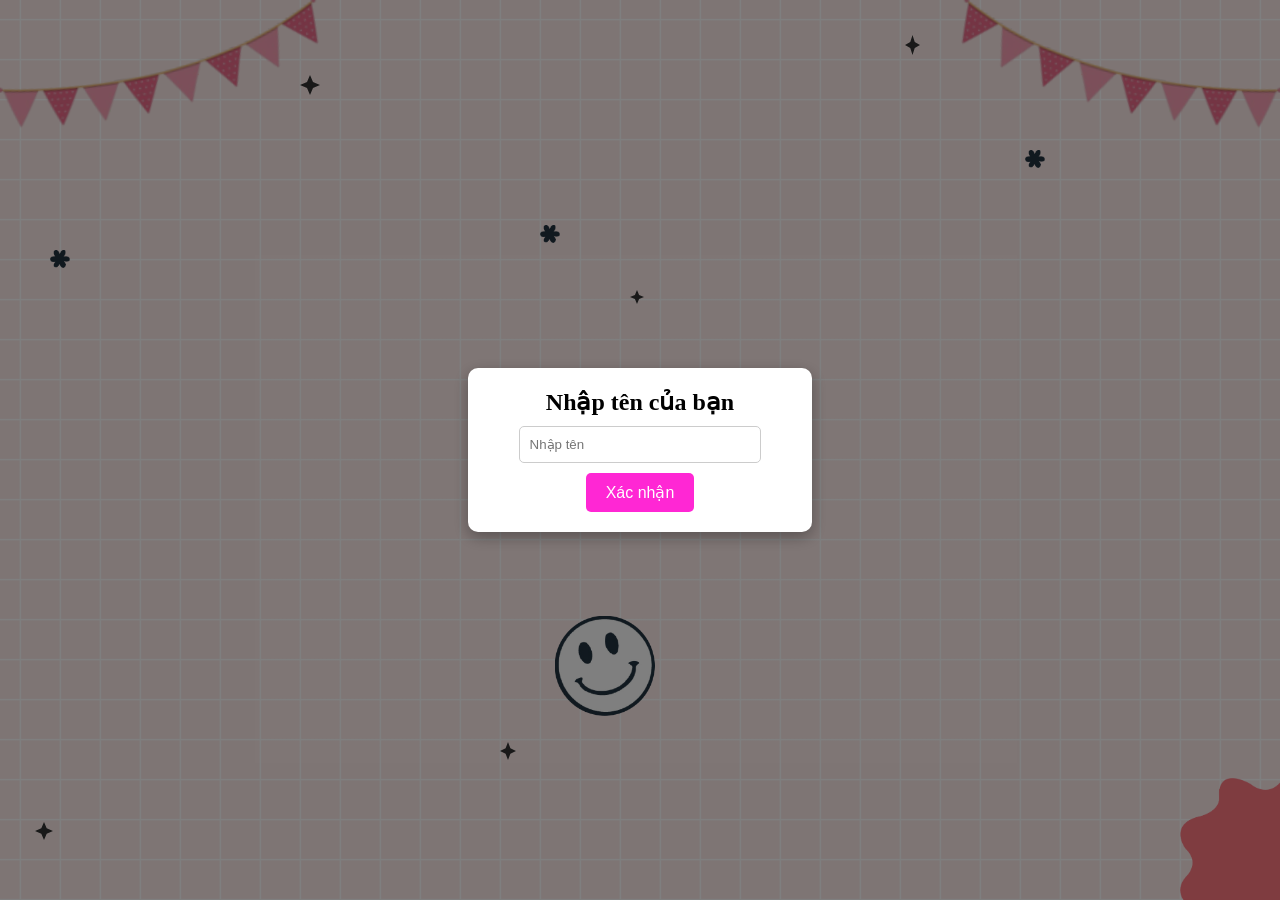
==== happy birthday 2024/index.html @ fb2fcf17 "first commit" ====
﻿<!DOCTYPE html>
<html lang="en">
<head>
    <meta charset="UTF-8">
    <meta name="viewport" content="width=device-width, initial-scale=1.0">
    <title>Happy birthday</title>
    <link rel="stylesheet" href="style.css">
    <link rel="stylesheet" href="letter.css">
    <link rel="stylesheet" href="https://cdnjs.cloudflare.com/ajax/libs/font-awesome/6.5.1/css/all.min.css" integrity="sha512-DTOQO9RWCH3ppGqcWaEA1BIZOC6xxalwEsw9c2QQeAIftl+Vegovlnee1c9QX4TctnWMn13TZye+giMm8e2LwA==" crossorigin="anonymous" referrerpolicy="no-referrer" />
    <script src="https://code.jquery.com/jquery-3.7.1.min.js" integrity="sha256-/JqT3SQfawRcv/BIHPThkBvs0OEvtFFmqPF/lYI/Cxo=" crossorigin="anonymous"></script>
</head>
<body>
    <div id="wrapper">
        <div id="nameModal" class="modal">
            <div class="modal-content">
                <h2>Nhập tên của bạn</h2>
                <input type="text" id="nameInput" placeholder="Nhập tên">
                <button id="submitName">Xác nhận</button>
            </div>
        </div>
        <div class="flag__birthday">
            <img src="./images/1.png" alt="" width="350" class="flag__left">
            <img src="./images/1.png" alt="" width="350" class="flag__right">
        </div>
        <div class="content" style="display:none;">
            <div class="left">
                <div class="title">
                    <h1 class="happy">
                        <span style="--t: 4s;">H</span>
                        <span style="--t: 4.2s;">a</span>
                        <span style="--t: 4.4s;">p</span>
                        <span style="--t: 4.6s;">p</span>
                        <span style="--t: 4.8s;">
                            y
                            <div class="hat">
                                <img src="./images/hat.png" alt="" width="130">
                            </div>
                        </span>
                    </h1>
                    <h1 class="birthday">
                        <span style="--t: 5s;">B</span>
                        <span style="--t: 5.2s;">i</span>
                        <span style="--t: 5.4s;">r</span>
                        <span style="--t: 5.6s;">t</span>
                        <span style="--t: 5.8s;">h</span>
                        <span style="--t: 6s;">d</span>
                        <span style="--t: 6.2s;">a</span>
                        <span style="--t: 6.4s;">y</span>
                    </h1>
                    
                </div>
                <div class="date__of__birth">
                    <span></span>
                </div>

                <div class="waiting__text">
                    <i class="fa-solid fa-hourglass-half"></i>
                    <span>Chờ xíu nhé...</span>
                </div>


                <div class="btn mail">
                    <button id="btn__letter">
                        Có điều bất ngờ đang chờ đón bạn
                        <i class="fa-regular fa-envelope"></i>
                    </button>
                </div>

                
                <!-- <div class="boxMail">
            <i class="fa-solid fa-xmark"></i>
            <div class="boxMail-container">
                <div class="card1">
                    <div class="userImg">
                        <img style="position:relative; " src="cr.jpg" alt="">
                    </div>
                    <h3>Happy birthday</h3>
                    <div class="imageCute">
                        <img src="cute1.png" alt="">
                    </div>
                </div>
                <div class="card2">
                    <div class="card2-content">
                        <h3>Gủi tới Nhóc Ác</h3>
                        <h2>Hôm Nay Ngày Đặt Biệt Chúc Cô Bé Gặp Nhiều Mai Mắn . Thành Công Trong Con Đường Phía Trước Của Mình Mong Rằng Em Đủ Kiên Trì, Tự Tin Theo Đuổi Ước Mơ Của Mình . Đừng Quên Yêu Thương Bản Thân Và Những Người Xung Quanh Đặt Biệt Là ... 😜 Bớt Lì Lại Nói Không Bao Giờ Nghe 🥱</h2>
                        <h2>Happy Birthay Nhóc Ác 🥳🤗</h2>
                        <h2>Kí tên</h2>
                        <h2>Báo</h2> 
                        <div class="imageCute2">
                            <img src="cute2.png" alt="">
                         </div>
                    </div>
                </div>
            </div>
        </div> -->




            </div>
            <div class="right">
                <div class="box__account">
                    <div class="image">
                        <!-- Ảnh đại diện hiển thị ban đầu khi hiệu ứng đang bay ra -->
                        <img class="avatar-poster" src="./images/sinhnhat2.jpg" alt="">

                        <!-- Video phát từ 0s khi toàn bộ giao diện đã xuất hiện xong -->
                        <video id="birthdayVideo" src="./images/capcut1.mp4" muted playsinline preload="auto"></video>

                        <!-- Slideshow ảnh: bắt đầu chiếu sau khi video kết thúc -->
                        <img class="slide" src="./images/sinhnhat2.jpg" alt="">
                        <img class="slide" src="./images/sinhnhat.jpg" alt="">
                        <!-- <img class="slide" src="./images/sinhnhat3.jpg" alt=""> -->
                        <img class="slide" src="./images/sinhnhat4.jpg" alt="">
                        <!-- <img class="slide" src="./images/sinhnhat5.jpg" alt=""> -->
                        <img class="slide" src="./images/sinhnhat6.jpg" alt="">
                        <img class="slide" src="./images/sinhnhat7.jpg" alt="">
                        <!-- <img class="slide" src="./images/sinhnhat8.jpg" alt=""> -->
                        <img class="slide" src="./images/sinhnhat9.jpg" alt="">
                        <!-- <img class="slide" src="./images/sinhnhat10.jpg" alt=""> -->
                    </div>
                    <div class="name">
                        <i class="fa-solid fa-heart"></i>
                        <span>BaoNgoc</span>
                        <i class="fa-solid fa-heart"></i>
                    </div>
                    <div class="balloon_one">
                        <img width="100px" src="./images/balloon1.png" alt="">
                    </div>
                    <div class="balloon_two">
                        <img width="100px" src="./images/balloon2.png" alt="">
                    </div>
                </div>
                <div class="cricle">
                    <div class="text__cricle">
                        <span style="--i: 1;">h</span>
                        <span style="--i: 2;">a</span>
                        <span style="--i: 3;">p</span>
                        <span style="--i: 4;">p</span>
                        <span style="--i: 5;">y</span>
                        <span style="--i: 6;">-</span>
                        <span style="--i: 7;">b</span>
                        <span style="--i: 8;">i</span>
                        <span style="--i: 9;">r</span>
                        <span style="--i: 10;">t</span>
                        <span style="--i: 11;">h</span>
                        <span style="--i: 12;">d</span>
                        <span style="--i: 13;">a</span>
                        <span style="--i: 14;">y</span>
                        <span style="--i: 15;">-</span>
                    </div>
                    <i class="fa-solid fa-heart"></i>
                </div>
                <span class="day">
                    
                </span>
                <span class="month"></span>
            </div>
        </div>
        <div class="decorate_star star1" style="--t: 15s;"></div>
        <div class="decorate_star star2" style="--t: 15.2s;"></div>
        <div class="decorate_star star3" style="--t: 15.4s;"></div>
        <div class="decorate_star star4" style="--t: 15.6s;"></div>
        <div class="decorate_star star5" style="--t: 15.8s;"></div>
        <div class="decorate_flower--one" style="--t: 15s;">
            <img width="20" src="./images/decorate_flower.png" alt="">
        </div>
        <div class="decorate_flower--two" style="--t: 15.3s;">
            <img width="20" src="./images/decorate_flower.png" alt="">
        </div>
        <div class="decorate_flower--three" style="--t: 15.6s;">
            <img width="20" src="./images/decorate_flower.png" alt="">
        </div>
        <div class="decorate_bottom">
            <img src="./images/decorate.png" alt="" width="100">
        </div>
        <div class="smiley__icon">
            <img src="./images/smiley_icon.png" alt="" width="100">
        </div>

        

        <div class="box__letter" hidden aria-hidden="true">
            <section class="letter__border" role="dialog" aria-modal="true" aria-labelledby="letter-title" tabindex="-1">
                <button class="letter__close" type="button" aria-label="Đóng thư">&#215;</button>
                <article class="letter">
                    <header class="letter__meta">
                        <p class="letter__eyebrow">DÀNH RIÊNG CHO BẠN</p>
                        <span class="letter__date">06 / 11</span>
                    </header>
                    <div class="letter__celebration" aria-hidden="true">
                        <svg class="letter__ornaments" viewBox="0 0 400 170" fill="none" stroke="currentColor" stroke-width="1" stroke-linecap="round">
                            <path d="M38 56v16m-8-8h16m-14-6 12 12m0-12-12 12M349 30v12m-6-6h12M354 112v16m-8-8h16m-14-6 12 12m0-12-12 12M63 135v10m-5-5h10M85 27l3 7 7 3-7 3-3 7-3-7-7-3 7-3ZM310 76l3 7 7 3-7 3-3 7-3-7-7-3 7-3Z"/>
                            <path d="m116 19 3 9m155-5-4 8M26 106l8-3m293 46 7-4"/>
                            <circle cx="52" cy="29" r="1.6" fill="currentColor" stroke="none"/>
                            <circle cx="105" cy="119" r="1.6" fill="currentColor" stroke="none"/>
                            <circle cx="324" cy="15" r="1.6" fill="currentColor" stroke="none"/>
                            <circle cx="373" cy="83" r="1.6" fill="currentColor" stroke="none"/>
                        </svg>
                        <p class="letter__occasion"><span>Happy</span><strong>Birthday</strong></p>
                        <p class="letter__occasion-note">A LITTLE NOTE, JUST FOR YOU</p>
                    </div>
                    <div class="letter__divider" aria-hidden="true"><span></span></div>
                    <div class="letter__heading">
                        <h2 class="title__letter" id="letter-title"></h2>
                    </div>
                    <div class="text__letter"><p></p></div>
                    <footer class="letter__footer">
                        <div class="letter__cake" aria-hidden="true">
                            <svg viewBox="0 0 64 64" fill="none" stroke="currentColor" stroke-width="1.35" stroke-linecap="round" stroke-linejoin="round">
                                <path d="M16 36h32v16H16zM12 52h40M16 39c3 0 3 5 6 5s3-5 6-5 3 5 6 5 3-5 6-5 3 5 8 3M23 36V25h18v11M32 25v-6"/>
                                <path d="M32 9c-5 5-5 8 0 8s5-3 0-8Z"/>
                                <path d="M12 23h4m-2-2v4m34-6h4m-2-2v4"/>
                            </svg>
                        </div>
                        <p>MAKE A WISH</p>
                    </footer>
                </article>
            </section>
        </div>
    </div>
<script>
    let datetxt = "06 - 11 - 2009";
    let datatxtletter = "";
    let titleLetter = " ";
    let charArrDate = datetxt.split('');
    let currentIndex = 0;
    let date__of__birth = document.querySelector(".date__of__birth span");
    let text__letter = document.querySelector(".text__letter p");
    let userName = "";

    setTimeout(function(){
        timeDatetxt = setInterval(function(){
            if(currentIndex < charArrDate.length){
                date__of__birth.textContent += charArrDate[currentIndex];
                currentIndex++;
            }
            else{
                let i = document.createElement("i");
                i.className = "fa-solid fa-star"
                document.querySelector(".date__of__birth").prepend(i)
                document.querySelector(".date__of__birth").appendChild(i.cloneNode(true))
                clearInterval(timeDatetxt)
            }
        },100)
    },)

    const letterOverlay = document.querySelector('.box__letter');
    const letterCloseButton = document.querySelector('.letter__close');
    let letterReturnFocus;
    let letterWritingTimer = null;

    function stopWritingLetter() {
        clearTimeout(letterWritingTimer);
        letterWritingTimer = null;
    }

    function prepareLetterWords(element, text) {
        const fragment = document.createDocumentFragment();
        const words = [];
        // Preserve the original spaces, punctuation, names, and emoji exactly.
        text.split(/(\s+)/u).forEach(function(part) {
            if (!part) return;
            if (/^\s+$/u.test(part)) {
                fragment.appendChild(document.createTextNode(part));
            } else {
                const word = document.createElement('span');
                word.className = 'letter__word';
                word.textContent = part;
                fragment.appendChild(word);
                words.push(word);
            }
        });
        element.replaceChildren(fragment);
        return words;
    }

    function startWritingLetter() {
        stopWritingLetter();
        const greetingWords = prepareLetterWords(document.querySelector('.title__letter'), titleLetter);
        const words = greetingWords.concat(prepareLetterWords(text__letter, datatxtletter));
        let index = 0;

        function writeNextWord() {
            if (letterOverlay.hidden || index >= words.length) {
                letterWritingTimer = null;
                return;
            }
            const word = words[index++];
            word.classList.add('is-written');
            const pause = index === greetingWords.length ? 400
                : /[.!?…]$/u.test(word.textContent) ? 360
                : /[,;:]$/u.test(word.textContent) ? 230 : 140;
            if (index < words.length) {
                letterWritingTimer = setTimeout(writeNextWord, pause);
            } else {
                letterWritingTimer = null;
            }
        }

        // All words reserve their space so the paper stays still while writing.
        letterWritingTimer = setTimeout(writeNextWord, 500);
    }

    function closeLetter() {
        if (letterOverlay.hidden) return;
        stopWritingLetter();
        letterOverlay.hidden = true;
        letterOverlay.classList.remove('is-open');
        letterOverlay.setAttribute('aria-hidden', 'true');
        document.body.classList.remove('letter-open');
        if (letterReturnFocus) letterReturnFocus.focus({ preventScroll: true });
    }

    document.getElementById('btn__letter').addEventListener('click', function() {
        updateLetterContent();
        startWritingLetter();
        letterReturnFocus = document.activeElement;
        letterOverlay.hidden = false;
        letterOverlay.setAttribute('aria-hidden', 'false');
        letterOverlay.classList.add('is-open');
        document.body.classList.add('letter-open');
        document.querySelector('.letter__border').scrollTop = 0;
        letterCloseButton.focus({ preventScroll: true });
    });

    letterCloseButton.addEventListener('click', closeLetter);
    letterOverlay.addEventListener('click', function(event) {
        if (event.target === letterOverlay) closeLetter();
    });
    letterOverlay.addEventListener('keydown', function(event) {
        if (event.key === 'Escape') closeLetter();
        // The close button is the only interactive element inside the letter.
        if (event.key === 'Tab') {
            event.preventDefault();
            letterCloseButton.focus();
        }
    });

    function updateLetterContent() {
        titleLetter = `Dear ${userName} `;
        datatxtletter = `Hôm nay là sinh nhật của  ${userName}. Mình chúc ${userName} sinh nhật vui vẻ, tuổi mới luôn xinh đẹp, cười nhiều và bớt áp lực chuyện học. Mong ${userName} thi đỗ nguyện vọng mình muốn, nhưng nhớ nghỉ ngơi, đừng ép bản thân quá nhé. I wish you all the best, my best friend 🤍`;
        document.querySelector('.title__letter').textContent = titleLetter;
        text__letter.textContent = datatxtletter;
        document.querySelector('.letter__date').textContent = datetxt.split(' - ').slice(0, 2).join(' / ');
    }

    $('#submitName').on('click', function() {
        userName = $('#nameInput').val();
        if (userName) {
            $('#nameModal').hide();
            $('.content').show();
            updateLetterContent();
        } else {
            alert('Vui lòng nhập tên của bạn.');
        }
    });

    //mobile

    function mobile(){
        const app = {
            timeout: function(txt, dom){
                let currentIndex = 0;
                let charArr = txt.split('')
                intervalMobile = setInterval(function(){
                    if(currentIndex < charArr.length){
                        dom.textContent += charArr[currentIndex];
                        currentIndex++;
                    }
                    else{
                        clearInterval(intervalMobile)
                    }
                },200)
            }
        }
        return app
    }
    const fcMobile = mobile()
    if(window.innerWidth < 768){
        setTimeout(()=>{
            fcMobile.timeout("06", document.querySelector(".day"))
        },5000)
        setTimeout(()=>{
            fcMobile.timeout("11", document.querySelector(".month"))
        },6000)
    }
    
</script>

<audio id="myAudio" loop autoplay preload="auto">  
<source src="./music1.mp3" type="audio/mpeg">  
</audio> 
<script src="../music-player.js?v=listen-3"></script>


<script>
    document.addEventListener('mousemove', function(e){
        let body = document.querySelector('body');
        let heart = document.createElement('span');
        let x = e.offsetX;
        let y = e.offsetY;
        heart.style.left = x+'px';
        heart.style.top = y+'px';

        let size = Math.random() * 10;
        heart.style.width = 4 * size+'px';
        heart.style.height = 4 * size+'px';


        let transformValue = Math.random() * 360;
        heart.style.transform = 'rotate('+ transformValue +'deg)';

        body.appendChild(heart);

        setTimeout(function(){
            heart.remove();
        },1000)
    })


</script>
<script>
    // Hết video: hiện nút mở thư ngay, đồng thời tiếp tục slideshow ảnh.
    (function() {
        const videoEl = document.getElementById('birthdayVideo');
        if (videoEl) {
            videoEl.pause();
            videoEl.currentTime = 0;
        }

        const allSlides = Array.from(document.querySelectorAll('.image .slide'));
        allSlides.forEach((img) => {
            img.onerror = function() {
                this.remove();
            };
            img.classList.remove('active');
        });

        let presentationStarted = false;
        let letterButtonShown = false;

        function showLetterButton() {
            if (letterButtonShown) return;
            letterButtonShown = true;

            const waitingText = document.querySelector('.waiting__text');
            const letterBtn = document.querySelector('.left .btn');

            // Ẩn dòng "Chờ xíu nhé"
            if (waitingText) {
                waitingText.classList.remove('show');
                waitingText.classList.add('hide');
            }

            // Hiện nút "Có điều bất ngờ đang chờ đón bạn"
            if (letterBtn) {
                letterBtn.classList.add('active');
            }
        }

        function startPhotoSlideshow() {
            const validSlides = Array.from(document.querySelectorAll('.image .slide'));
            if (validSlides.length === 0) return;

            // Bật ảnh đầu tiên của slide
            let activeSlide = validSlides[0];
            validSlides.forEach((img, idx) => {
                if (idx === 0) img.classList.add('active');
                else img.classList.remove('active');
            });

            if (validSlides.length === 1) return;

            const slideInterval = setInterval(function() {
                const slides = Array.from(document.querySelectorAll('.image .slide'));
                if (slides.length === 0) {
                    clearInterval(slideInterval);
                    return;
                }

                const nextIndex = (slides.indexOf(activeSlide) + 1) % slides.length;
                activeSlide.classList.remove('active');
                activeSlide = slides[nextIndex];
                activeSlide.classList.add('active');
                if (slides.length === 1) clearInterval(slideInterval);
            }, 3000);
        }

        function startPresentation() {
            if (presentationStarted) return;
            presentationStarted = true;

            const waitingText = document.querySelector('.waiting__text');

            // 1. Hiển thị dòng chữ "Chờ xíu nhé..."
            if (waitingText) {
                waitingText.classList.remove('hide');
                waitingText.classList.add('show');
            }

            // 2. BƯỚC 1: PHÁT HẾT VIDEO TỪ 0:00 TRƯỚC
            if (videoEl) {
                videoEl.currentTime = 0;
                videoEl.classList.add('playing');
                let videoEndedHandled = false;
                function onVideoEnd() {
                    if (videoEndedHandled) return;
                    videoEndedHandled = true;
                    videoEl.removeEventListener('ended', onVideoEnd);
                    videoEl.removeEventListener('error', onVideoEnd);

                    // Ẩn video mượt mà và tạm dừng
                    videoEl.classList.remove('playing');
                    videoEl.pause();

                    // Người xem có thể mở thư ngay hoặc tiếp tục xem ảnh.
                    showLetterButton();
                    startPhotoSlideshow();
                }

                videoEl.addEventListener('ended', onVideoEnd);
                videoEl.addEventListener('error', onVideoEnd);
                if (videoEl.error) {
                    onVideoEnd();
                    return;
                }
                const playPromise = videoEl.play();
                if (playPromise !== undefined) playPromise.catch(onVideoEnd);

                return;
            }

            // Nếu không có video thì chạy thẳng vào slideshow ảnh
            showLetterButton();
            startPhotoSlideshow();
        }

        // Lắng nghe khi toàn bộ hiệu ứng giao diện đã xuất hiện xong
        // 1. Trên desktop: dòng ngày sinh hoàn thành animation
        const dateOfBirthEl = document.querySelector('.date__of__birth');
        if (dateOfBirthEl) {
            dateOfBirthEl.addEventListener('animationend', function() {
                startPresentation();
            });
        }

        // 2. Trên mobile: tên BaoNgoc hoàn thành animation scaleHeartLetter (khoảng 7s)
        const nameEl = document.querySelector('.right .box__account .name');
        if (nameEl) {
            nameEl.addEventListener('animationend', function() {
                if (window.innerWidth < 768) {
                    startPresentation();
                }
            });
        }

        // 3. Fallback hẹn giờ theo độ trễ xuất hiện của màn hình (mobile: ~7.5s, desktop: ~14.5s)
        function triggerFallbackTimer() {
            const delay = (window.innerWidth < 768) ? 7500 : 14500;
            setTimeout(startPresentation, delay);
        }

        const submitBtn = document.getElementById('submitName');
        if (submitBtn) {
            submitBtn.addEventListener('click', function() {
                setTimeout(triggerFallbackTimer, 100);
            });
        }

        const content = document.querySelector('.content');
        if (content && window.getComputedStyle(content).display !== 'none') {
            triggerFallbackTimer();
        }
    })();
</script>
</body>
</html>
---- happy birthday 2024/style.css ----
﻿@import url('https://fonts.googleapis.com/css2?family=Coiny&family=Titan+One&display=swap');
@import url('https://fonts.googleapis.com/css2?family=Nerko+One&family=Sriracha&display=swap');
@import url('https://fonts.googleapis.com/css2?family=Dancing+Script:wght@700&display=swap');
*{
    padding: 0;
    margin: 0;
    box-sizing: border-box;
}
:root{
    --color-pink: #feecea;
    --color-white: #fff;
    --color-black: #333;
    --color-text-pink: #ff7882;
    --color-heart: #F61F1F;
    --color-bg-letter: #fff8e4;
    --color-border: #DACCBF;
}
html{
    height: 100%;
}
body {
    position: relative;
    font-size: 16px;
    margin: 0;
    padding: 0;
    height: 100%;
    background-image:linear-gradient(var(--color-pink), var(--color-pink));
}
#wrapper{
    position: relative;
    background-color: transparent;
    background-image: linear-gradient(0deg, transparent 24%, rgba(255, 255, 255, 1) 25%, rgba(255, 255, 255, 1) 26%, transparent 27%, transparent 74%, rgba(255, 255, 255, 1) 75%, rgba(255, 255, 255, 1) 76%, transparent 77%, transparent), linear-gradient(90deg, transparent 24%, rgba(255, 255, 255, 1) 25%, rgba(255, 255, 255,1) 26%, transparent 27%, transparent 74%, rgba(255, 255, 255, 1) 75%, rgba(255, 255, 255, 1) 76%, transparent 77%, transparent);
    height:100%;
    background-size:80px 80px;
    overflow: hidden;
    z-index: 1;
}
.flag__birthday{
    display: flex;
    justify-content: space-between;
    transform: translateY(-200px);
    animation: translateYFlag 1.5s 2s forwards;
}
@keyframes translateYFlag{
    to{
        transform: translateY(-10px);
    }
}
.flag__birthday .flag__left{
    transform: rotate(-10deg) translate(-20px,30px);
}
.flag__birthday .flag__right{
    transform: rotate(10deg) translate(20px,30px) scaleX(-1);
}
.content{
    width: 100%;
    position: relative;
    display: flex;
    padding-top: 3rem;
}
.content .left, .content .right{
    position: relative;
    display: flex;
    flex-direction: column;
    justify-content: center;
    align-items: center;
}
.content .left{
    width: 40%;
}
.content .right{
    width: 60%;
}
.left .btn {
    transform: scale(0);
    opacity: 0;
    pointer-events: none;
    transition: all 0.5s ease-in-out;
}
.left .btn.active {
    opacity: 1;
    pointer-events: auto;
    animation: scaleCricle 1.5s forwards ease-in-out;
}
.waiting__text{
    display: none;
    justify-content: center;
    align-items: center;
    background-color: var(--color-text-pink);
    border: 3px solid var(--color-black);
    border-radius: 50px;
    margin-top: 25px;
    padding: 8px 25px;
    font-family: "Sriracha", cursive;
    font-size: 1.1rem;
    font-weight: bold;
    color: var(--color-black);
    opacity: 0;
    transform: scale(0);
    transition: opacity 0.5s ease, transform 0.5s ease;
    box-shadow: rgba(0, 0, 0, 0.15) 0px 3px 6px;
    pointer-events: none;
}
.waiting__text.show{
    display: flex;
    opacity: 1;
    transform: scale(1);
    animation: pulseWaiting 1.5s infinite ease-in-out;
}
.waiting__text.hide{
    opacity: 0;
    transform: scale(0);
    display: none;
}
.waiting__text i{
    margin-right: 8px;
    color: var(--color-black);
}
@keyframes pulseWaiting{
    0%, 100%{
        transform: scale(1);
    }
    50%{
        transform: scale(1.05);
    }
}
#btn__letter{
    position: relative;
    margin-top: 30px;
    background-color: var(--color-text-pink);
    outline: none;
    padding: 5px 15px;
    font-size: 1rem;
    border-radius: 50px;
    border: 3px solid var(--color-black);
    font-family: "Sriracha", cursive;
    display: flex;
    align-items: center;
    justify-content: center;
    cursor: pointer;
    z-index: 2;
    transform: scale(1);
    transition: all .5s ease-in-out;
}
#btn__letter:active{
    transform: scale(0.7);
}
#btn__letter i{
    margin-left: 5px;
}
#btn__letter:hover{
    border-color: var(--color-heart);
    background-color: var(--color-heart);
    color: #fff;
    box-shadow: rgba(0, 0, 0, 0.24) 0px 3px 8px;
}

#btn__letter:hover i{
    animation: rotateHeart 1s infinite linear;
}
@keyframes rotateHeart{
    0%,50%, 100%{
        transform: rotate(0deg);
    }
    25%{
        transform: rotate(12deg);
    }
    75%{
        transform: rotate(-12deg);
    }
}
.title{
    position: relative;
    width: 100%;
    display: flex;
    justify-content: center;
    font-family: "Titan One", sans-serif;
    font-size: 3rem;
    flex-direction: column;
    perspective: 1000px;
}
.title .happy, .title .birthday{
    position: relative;
    text-shadow: 4px 4px var(--color-black), 
                -4px 4px var(--color-black), 
                4px -4px var(--color-black), 
                -4px -4px var(--color-black), 
                4px 8px 0 var(--color-black);
    font-weight: bold;
    display: flex;
    justify-content: center;
}
.title .happy{
    color: var(--color-white);
}
.title .happy span, .title .birthday span{
    transform: translateY(50px);
    opacity: 0;
    visibility: hidden;
    animation: txtTranslateY .5s var(--t) forwards;
}
@keyframes txtTranslateY{
    100%{
        transform: translateY(0);
        opacity: 1;
        visibility: visible;
    }
}
.title .birthday{
    color: var(--color-text-pink);
}

.title .hat{
    position: absolute;
    right: -80px;
    top: -350px;
    transform: rotate(-40deg);
    z-index: -1;
    animation: topHat 4s 7s forwards ease;
}
@keyframes topHat{
    20%, 30%{
        top: -30px;
        transform-origin: left;
        transform: rotate(-40deg);
    }
    35%, 100%{
        top: -30px;
        transform: rotate(0deg);
    }
}
.date__of__birth, .name{
    display: flex;
    justify-content:space-around;
    align-items: center;
    background-color: var(--color-text-pink);
    border-radius: 50px;
    margin-top: 20px;
    font-family: "Sriracha", cursive;
    
}
.date__of__birth{
    border: 3px solid var(--color-black);
    position: relative;
    transform: translateY(-100px);
    z-index: -1;
    opacity: 0;
    visibility: hidden;
    width: 0px;
    animation: dateOfBirth 5s 9s forwards;
}
@keyframes dateOfBirth{
    20%,40%{
        width: 0px;
        height: 0;
        transform: translateY(0px);
        opacity: 1;
        visibility: visible;
    }
    45%{
        transform: translateY(0px);
        opacity: 1;
        visibility: visible;
        width: 300px;
        height: 0px;
    }
    50%,100%{
        transform: translateY(0px);
        opacity: 1;
        visibility: visible;
        width: 300px;
        height: 50px;
    }
}
.name{
    position: absolute;
    padding: 0px 40px;
    bottom: -20px;
    border: 3px solid var(--color-black);
}
.date__of__birth span, .name span{
    font-weight: bold;
    margin: 0px 40px;
}
.date__of__birth span{
    font-size: 1.2rem;
}
.name span{
    font-size: 1.7rem;
}
.right .box__account{
    position: relative;
    transform: translateY(700px);
    animation: topBoxImage 8s 7s forwards ease-in;
}
@keyframes topBoxImage{
    to{
        transform: translateY(0);
    }
}
.content .right .image{
    position: relative;
    width: 400px;
    height: 400px;
    border-radius: 50%;
    overflow: hidden;
    display: flex;
    align-items: center;
    border: 6px solid var(--color-black);
}
.content .right .image video{
    position: absolute;
    top: 0;
    left: 0;
    width: 100%;
    height: 100%;
    object-fit: cover;
    object-position: center;
    border-radius: 50%;
    opacity: 0;
    transition: opacity 0.8s ease-in-out;
    z-index: 2;
}
.content .right .image video.playing{
    opacity: 1;
}
.content .right .image img.avatar-poster{
    position: absolute;
    top: 0;
    left: 0;
    width: 100%;
    height: 100%;
    object-fit: cover;
    object-position: center top;
    opacity: 1;
    z-index: 1;
    transition: opacity 0.8s ease-in-out;
}
.content .right .image img.slide{
    position: absolute;
    top: 0;
    left: 0;
    width: 100%;
    height: 100%;
    object-fit: cover;
    object-position: center top;
    opacity: 0;
    transition: opacity 0.8s ease-in-out;
    z-index: 3;
}
.content .right .image img.slide.active{
    opacity: 1;
}
.cricle{
    position: absolute;
    top: 20px;
    right: 50px;
    display: flex;
    justify-content: center;
    align-items: center;
    transform: scale(0);
    animation: scaleCricle 3s 15s forwards ease-in-out;
}
@keyframes scaleCricle {
    0%{
        transform: scale(0);
    }
    10%{
        transform: scale(1.3);
    }
    20%{
        transform: scale(0.7);
    }
    30%,100%{
        transform: scale(1);
    }

}
.text__cricle{
    width: 100px;
    height: 100px;
    background-color: var(--color-text-pink);
    border-radius: 50%;
    border: 5px solid var(--color-black);
    display: flex;
    justify-content: center;
    align-items: center;
    animation: rotateCricle 5s linear infinite;
}
@keyframes rotateCricle{
    to{
        transform: rotate(360deg);
    }
}
.text__cricle span{
    top: 0%;
    left: 50%;
    position: absolute;
    color: var(--color-black);
    transform: rotate(calc(var(--i) * 24deg));
    transform-origin: 0 45px;
    font-family: "Sriracha", cursive;
    text-transform: uppercase;
    font-size: 0.7rem;
}
.fa-heart{
    color: var(--color-heart);
    filter: drop-shadow(0 0 3px var(--color-heart));
    animation: scaleHeart 1s infinite linear;
}
.cricle .fa-heart{
    position: absolute;
    transform: scale(0.85);
}
@keyframes scaleHeart{
    50%{
        transform: scale(1.2);
    }
}
.right .balloon_one{
    position: absolute;
    top: -70px;
    left: -70px;
    animation: balloon1 2s infinite linear;
}
@keyframes balloon1{
    0%, 50%,100%{
        transform-origin: bottom right;
        transform: rotate(0deg);
    }
    25%{
        transform-origin: bottom right;
        transform: rotate(3deg);
    }
    75%{
        transform-origin: bottom right;
        transform: rotate(-3deg);
    }
}
.right .balloon_two{
    position: absolute;
    top: 170px;
    right: -65px;
    z-index: -1;
    transform: rotate(10deg);
    animation: balloon2 2s infinite linear;
}
@keyframes balloon2 {
    0%,50%,100%{
        transform-origin: bottom left;
        transform: rotate(10deg);
    }
    25%{
        transform-origin: bottom left;
        transform: rotate(7deg);
    }
    75%{
        transform-origin: bottom left;
        transform: rotate(13deg);
    }
}

.decorate_star{
    position: absolute;
    transform: scale(0);
    background-color: var(--color-black);
    clip-path: polygon(0 50%, 35% 35%, 50% 0, 65% 35%, 100% 50%, 65% 65%, 50% 100%, 35% 65%);
    animation: scaleCricle 3s var(--t) forwards, 
            scaleStar 2s 16s infinite ease-in-out;
}
.decorate_star.star1{
    width: 20px;
    height: 20px;
    top: 75px;
    left: 300px;
}
.decorate_star.star2{
    width: 15px;
    height: 20px;
    top: 35px;
    right: 360px;
}
.decorate_star.star3{
    width: 14px;
    height: 14px;
    top: 290px;
    left: 630px;
}
.decorate_star.star4{
    width: 18px;
    height: 18px;
    bottom: 60px;
    left: 35px;
}
.decorate_star.star5{
    width: 16px;
    height: 18px;
    bottom: 140px;
    left: 500px;
}
@keyframes scaleStar {
    25%{
        transform: scale(0.8);
    }
    50%{
        transform: scale(1.1);
    }
}
.decorate_bottom{
    position: absolute;
    right: 0;
    bottom: -10px;
}
.decorate_flower--one{
    position: absolute;
    top: 250px;
    left: 50px;
    transform: scale(0);
    animation: scaleCricle 3s var(--t) forwards ease-in-out;
}
.decorate_flower--two{
    position: absolute;
    top: 225px;
    left: 540px;
    transform: scale(0);
    animation: scaleCricle 3s var(--t) forwards ease-in-out;
}
.decorate_flower--three{
    position: absolute;
    top: 150px;
    right: 235px;
    transform: scale(0);
    animation: scaleCricle 3s var(--t) forwards ease-in-out;
}
.smiley__icon{
    position: absolute;
    bottom: 180px;
    left: 555px;
    transform: scale(0);
    animation: scaleCricle 3s 15s forwards ease-in-out;
}


@keyframes scaleHeartLetter{
    0%{
        opacity: 1;
        transform: scale(0);
    }
    10%{
        opacity: 1;
        transform: scale(1.3);
    }
    20%{
        opacity: 1;
        transform: scale(0.7);
    }
    30%,100%{
        opacity: 1;
        transform: scale(1);
    }
    
}

.content .right .day, .content .right .month{
    font-family: "Titan One", sans-serif;
    color: var(--color-white);
    text-shadow: 2px 4px 0 var(--color-black);
    font-weight: bold;
    font-size: 2.5rem;
    position: absolute;
    -webkit-text-stroke: 0.5px var(--color-black);
    display: none;
}
.content .right .day{
    left: 30px;
}
.content .right .month{
    right: 30px;
}

/* responsive */
@media screen and (max-width:768px) {
    .flag__birthday{
        animation-delay: 0.2s;
    }
    .flag__birthday .flag__left,
    .flag__birthday .flag__right{
        width: 160px;
    }
    .flag__left{
        transform: rotate(-10deg) translate(-20px,20px)!important;
    }
    .flag__right{
        transform: rotate(10deg) translate(20px, 20px) scaleX(-1)!important;
    }
    #wrapper .content{
        flex-direction: column;
    }
    #wrapper .content .left{
        position: unset;
    }
    #wrapper .content .left,#wrapper .content .right{
        width: 100%!important;
    }
    #wrapper .content .left .title{
        font-size: 2rem;
    }
    .happy span:nth-child(1){
        animation-delay: 1s;
    }
    .happy span:nth-child(2){
        animation-delay: 1.2s;
    }
    .happy span:nth-child(3){
        animation-delay: 1.4s;
    }
    .happy span:nth-child(4){
        animation-delay: 1.6s;
    }
    .happy span:nth-child(5){
        animation-delay: 1.8s;
    }
    .birthday span:nth-child(1){
        animation-delay: 2s;
    }
    .birthday span:nth-child(2){
        animation-delay: 2.2s;
    }
    .birthday span:nth-child(3){
        animation-delay: 2.4s;
    }
    .birthday span:nth-child(4){
        animation-delay: 2.6s;
    }
    .birthday span:nth-child(5){
        animation-delay: 2.8s;
    }
    .birthday span:nth-child(6){
        animation-delay: 3s;
    }
    .birthday span:nth-child(7){
        animation-delay: 3.2s;
    }
    .birthday span:nth-child(8){
        animation-delay: 3.4s;
    }
    .title .hat{
        animation-delay: 3.5s;
        right: -50px;
    }
    .title .hat img{
        width: 85px;
    }
    .date__of__birth, .balloon_one, .balloon_two{
        display: none;
    }
    .btn{
        position: absolute;
        bottom: -100px;
    }
    #wrapper .content .right{
        margin-top: 40px;
    }
    .right .box__account{
        display: flex;
        justify-content: center;
        width: 100%;
        transform: translateY(0);
        animation: none!important;
    }
    .right .box__account .image{
        width: 200px;
        height: 200px;
        transform: scale(0);
        animation: scaleHeartLetter 2s 4s forwards!important;
    }
    .right .box__account .name{
        padding: 0 20px;
        transform: scale(0);
        animation: scaleHeartLetter 2s 5s forwards!important;
    }
    .right .box__account .name span{
        font-size: 1rem;
        margin: 0 20px;
    }
    .cricle{
        top: -20px;
        right: 20px;
        animation-delay: 6s;
    }
    .text__cricle{
        width: 65px;
        height: 65px;
        border-width: 2px;
    }
    .text__cricle span{
        transform-origin: 0 30px;
        font-size: 0.5rem;
    }
    .content .right .day, .content .right .month{
        display: block;
        /* transform: scale(0); */
        outline: none;
    }
    .decorate_star.star1 {
        top: 125px;
        left: 375px;
        animation-delay: 5.2s;
    }
    .decorate_star.star2 {
        top: 80px;
        right: 360px;
        animation-delay: 5.2s;
    }
    .decorate_star.star3 {
        top: 255px;
        left: 300px;
        animation-delay: 5.2s;
    }
    .decorate_star.star4{
        animation-delay: 5.2s;
    }
    .decorate_star.star5 {
        bottom: 140px;
        left: 350px;
        animation-delay: 5.2s;
    }
    .decorate_flower--one{
        animation-delay: 5.2s;
    }
    .decorate_flower--two{
        display: none;
    }
    .decorate_flower--three{
        top: 45px;
        animation-delay: 5.2s;
    }
    .left .btn{
        animation-delay: 0s;
    }
    .waiting__text{
        position: absolute;
        bottom: -100px;
        margin-top: 0;
    }
    .smiley__icon{
        display: none;
    }

}

.boxMail{
    position: fixed;
    background: rgb(0, 0, 0, 0.8);
    width: 100%;
    height: 100%;
    opacity: 0;
    top: 0;
    left:0;
    display: flex;
    justify-content: center;
    align-items: center;
    transform: scale(0.3);
    visibility: hidden;
    transition: all 0.5s;
    z-index: 100000000;
}
.boxMail.active{
    opacity: 1;
    visibility: visible;
    transform: scale(1);
}
.boxMail .boxMail-container{
    position: absolute;
    width: 750px;
    height: 500px;
    display: flex;
    margin: 0;
    transform: scale(0.9);
    -webkit-perspective: 2000px;
    perspective: 2000px;
    transition: all 0.5s;
}
.boxMail .boxMail-container:hover{
    transform: rotate(-5deg);
    filter: drop-shadow(0 0 10px red);
}
.boxMail .boxMail-container:hover .card1{
    transform: translate(-187px, -250px) rotateY(-140deg);
}
.boxMail .boxMail-container .card1,
.boxMail .boxMail-container .card2{
    position: absolute;
    width: 100%;
    height: 100%;
    top: 50%;
    left: 50%;
    transform: translate(-50%, -50%);
    border: 1px solid black;
}
.boxMail .boxMail-container .card1{
    position: absolute;
    width: 50%;
    height: 100%;
    background: linear-gradient(to right, rgb(169, 0, 0), rgb(202, 0, 0) 30%);
    color: white;
    display: flex;
    justify-content: center;
    align-items: center;
    flex-direction: column;
}
.boxMail-container .card1{
    z-index: 1;
    -webkit-transform-style: preserve-3d;
    transform-style: preserve-3d;
    transform-origin: left;
    transition: all 1s ease-in-out;
}
.boxMail .boxMail-container .card1 .userImg{
    position: relative;
    width: 145px;
    height: 145px;
    background-color: white;
    border-radius: 50%;
    overflow: hidden;
    border: 2px solid white;
    cursor: pointer;
    margin-bottom: 20px;
}
.boxMail .boxMail-container .card1 .userImg img{
    position: absolute;
    object-fit: cover;
    width: calc(100%);
    height: calc(100%);
}
.boxMail .boxMail-container .card1 h3{
    font-family: 'Dancing Script', cursive;
    font-size: 40px;
    text-transform: uppercase;
    width: 80%;
    text-align: center;
    line-height: 1.5;
    letter-spacing: 5px;
    transform: rotate(-5deg);
    text-shadow: 0 0 5px white,
                0 0 10px white;
}
.boxMail .boxMail-container .card2{
    position: relative;
    width: 50%;
    height: 100%;
    background: linear-gradient(to right, #e0e0e0, #ffffff 30%);
    -webkit-transform-style: preserve-3d;
    transform-style: preserve-3d;
    transform-origin: left;
    transition: all 1s;
}
.boxMail .boxMail-container .card2 .card2-content{
    width: 100%;
    height: 100%;
    position: relative;
    background-color: #ffd2e4;
    transition: all 1s;
    overflow: hidden;
}
.boxMail .boxMail-container:hover .card2-content{
    transform: translate(20px, 20px);
    box-shadow: -1px -1px 5px rgb(0, 0, 0, 0.4);
}
.boxMail .boxMail-container .card2 h3{
    font-family: 'Dancing Script', cursive;
    padding: 20px 0px 10px 60px;
    opacity: 0;
    visibility: hidden;
    font-size: 35px;
    text-shadow: 0 0 8px red;
}
.boxMail .boxMail-container .card2:hover h3{
    animation: texth3 3s forwards;
    animation-delay: 2s;
    transition: 1s;
}
@keyframes texth3{
    0%{
        opacity: 1;
        visibility: visible;
        padding: 20px 0px 10px 60px;
    }
    100%{
        opacity: 1;
        visibility: visible;
        padding: 20px 0px 10px 152px; 
    }
}
.boxMail .boxMail-container .card2 h2{
    font-family: 'Dancing Script', cursive;
    padding: 0px 20px;
    text-indent: 20px;
    font-size: 25px;
    opacity: 0;
}
.boxMail .boxMail-container .card2:hover h2{
    animation: texth2 2s forwards;
    animation-delay: 4s;
    transition: 1s;
}
@keyframes texth2{
    0%{
        opacity: 0;
    }
    100%{
        opacity: 1;
    }
}
.boxMail .boxMail-container .card2 .card2-content .imageCute2{
    position: absolute;
    top: 5px;
    left: 20px;
    opacity: 0;
    transition: 1s;
}
.boxMail .boxMail-container .card2 .card2-content:hover .imageCute2{
    animation: cute3 1s linear infinite,
                cute4 3s 2s forwards;
    animation-delay: 2s;
    transition: 1s;
}
@keyframes cute3{
    0%{
        opacity: 1;
        transform: rotate(0deg);
    }
    25%{
        opacity: 1;
        transform: rotate(5deg);
    }
    50%{
        opacity: 1;
        transform: rotate(0deg);
    }
    75%{
        opacity: 1;
        transform: rotate(-5deg);
    }
    100%{
        opacity: 1;
        transform: rotate(0deg);
    }
}
@keyframes cute4{
    0%{
        left: 20px;
    }
    100%{
        left: 100px;
    }
}
.boxMail .boxMail-container .card2 .card2-content .imageCute2 img{
    width: 40px;
}
.boxMail .fa-xmark{
    position: fixed;
    top: 0;
    right: 0;
    font-size: 30px;
    padding: 10px 25px;
    cursor: pointer;
    color: white;
    z-index: 10000000000000000;
}






.modal {
    display: flex;
    justify-content: center;
    align-items: center;
    position: fixed;
    z-index: 1000;
    left: 0;
    top: 0;
    width: 100%;
    height: 100%;
    background-color: rgba(0, 0, 0, 0.5);
}

.modal-content {
    background-color: white;
    padding: 20px;
    border-radius: 10px;
    text-align: center;
    box-shadow: 0 5px 15px rgba(0, 0, 0, 0.3);
}

.modal-content h2 {
    margin-top: 0;
}

.modal-content input {
    width: 80%;
    padding: 10px;
    margin: 10px 0;
    border: 1px solid #ccc;
    border-radius: 5px;
}

.modal-content button {
    padding: 10px 20px;
    border: none;
    background: #ff27d4;
    color: white;
    border-radius: 5px;
    cursor: pointer;
    font-size: 16px;
    transition: background 0.3s;
}

.modal-content button:hover {
    background: #ff0099;
}

#namePrompt {
    display: flex;
    flex-direction: column;
    align-items: center;
    margin-bottom: 20px;
}

#namePrompt label {
    font-size: 18px;
    margin-bottom: 10px;
}

#namePrompt input {
    padding: 10px;
    border: 1px solid #ccc;
    border-radius: 5px;
    font-size: 16px;
    margin-bottom: 10px;
    width: 200px;
}

#namePrompt button {
    padding: 10px 20px;
    border: none;
    background: #ce30b6;
    color: white;
    border-radius: 5px;
    cursor: pointer;
    font-size: 16px;
    transition: background 0.3s;
}

#namePrompt button:hover {
    background: #ff23c4;
}
---- happy birthday 2024/letter.css ----
﻿@import url('https://fonts.googleapis.com/css2?family=Be+Vietnam+Pro:wght@400;500&family=Playfair+Display:ital,wght@0,400;0,500;1,400&display=swap');

body.letter-open { overflow: hidden; }

.box__letter {
    --letter-ink: #4a3543;
    --letter-gold: #9b7a43;
    --letter-rule: #d8c7a5;
    position: fixed;
    inset: 0;
    z-index: 2000;
    display: none;
    width: 100%;
    height: 100%;
    height: 100dvh;
    padding: 28px 18px;
    background: rgba(42, 27, 38, .60);
    -webkit-backdrop-filter: blur(10px);
    backdrop-filter: blur(10px);
}
.box__letter.is-open { display: grid; place-items: center; }
.box__letter[hidden] { display: none; }

.box__letter .letter__border {
    position: relative;
    inset: auto;
    transform: none;
    display: block;
    width: min(100%, 600px);
    height: auto;
    max-height: 100%;
    overflow-y: auto;
    overscroll-behavior: contain;
    scrollbar-width: thin;
    scrollbar-color: #c797ab #fff0f4;
    padding: 11px;
    border: 1px solid #dbc79e;
    border-radius: 5px;
    background: #f0d5df;
    box-shadow: 0 32px 100px rgba(12, 17, 22, .33), 0 6px 20px rgba(12, 17, 22, .12);
}
.box__letter.is-open .letter__border {
    animation: letter-arrive .55s cubic-bezier(.2, .75, .3, 1) both;
}
.box__letter .letter__close {
    position: absolute;
    top: 23px;
    right: 23px;
    z-index: 2;
    display: grid;
    place-items: center;
    width: 44px;
    height: 44px;
    border: 1px solid #e2c3cd;
    border-radius: 50%;
    background: #fff1f6;
    color: #8c6374;
    font: 400 23px/1 Arial, sans-serif;
    cursor: pointer;
    transition: color .2s, background .2s, border-color .2s;
}
.box__letter .letter__close:hover {
    color: var(--letter-ink);
    border-color: #b89b65;
    background: #f4dce6;
}
.box__letter .letter__close:focus-visible {
    outline: 2px solid #8e6d38;
    outline-offset: 3px;
}
.box__letter .letter {
    position: relative;
    isolation: isolate;
    width: 100%;
    height: auto;
    min-height: 0;
    border: 1px solid #bea36f;
    border-radius: 1px;
    padding: 32px 44px 26px;
    color: var(--letter-ink);
    background-color: #fff0f4;
    background-image: radial-gradient(rgba(158, 89, 112, .10) .45px, transparent .6px), linear-gradient(115deg, #fff5f8, #f8e1e9);
    background-size: 7px 7px, 100% 100%;
    font-family: 'Be Vietnam Pro', Arial, sans-serif;
}
.box__letter .letter::before {
    content: '';
    position: absolute;
    z-index: -1;
    inset: 6px;
    border: 1px solid rgba(190, 163, 111, .28);
    pointer-events: none;
}
.box__letter .letter__meta {
    display: flex;
    justify-content: space-between;
    align-items: center;
    flex-wrap: wrap;
    gap: 8px 20px;
    min-height: 18px;
    padding-right: 40px;
    color: #7c6c50;
    font-size: 9px;
    line-height: 1.6;
    letter-spacing: 1.8px;
}
.box__letter .letter__date {
    white-space: nowrap;
    font-variant-numeric: tabular-nums;
    letter-spacing: 2px;
}
.box__letter .letter__celebration {
    position: relative;
    padding: 20px 12px 0;
    text-align: center;
}
.box__letter .letter__ornaments {
    position: absolute;
    inset: 7px 0 auto;
    width: 100%;
    height: 155px;
    color: #ad8a4d;
    opacity: .75;
    pointer-events: none;
}
.box__letter .letter__occasion {
    position: relative;
    display: flex;
    flex-direction: column;
    align-items: center;
    font-family: 'Playfair Display', Georgia, serif;
    font-weight: 400;
}
.box__letter .letter__occasion span {
    color: var(--letter-gold);
    font-size: 37px;
    font-style: italic;
    line-height: 1.2;
}
.box__letter .letter__occasion strong {
    color: var(--letter-ink);
    font-size: clamp(42px, 7vw, 62px);
    font-weight: 400;
    line-height: 1.18;
    letter-spacing: -1.8px;
}
.box__letter .letter__occasion-note {
    position: relative;
    margin-top: 17px;
    color: #897755;
    font-size: 8px;
    line-height: 1.7;
    letter-spacing: 2.5px;
}
.box__letter .letter__divider {
    display: flex;
    align-items: center;
    justify-content: center;
    gap: 13px;
    margin: 27px 0 24px;
}
.box__letter .letter__divider::before,
.box__letter .letter__divider::after {
    content: '';
    flex: 1;
    height: 1px;
    background: linear-gradient(90deg, transparent, var(--letter-rule));
}
.box__letter .letter__divider::after { transform: scaleX(-1); }
.box__letter .letter__divider span {
    width: 6px;
    height: 6px;
    transform: rotate(45deg);
    border: 1px solid #af8b4d;
}
.box__letter .letter .title__letter {
    margin: 0 0 16px;
    color: var(--letter-ink);
    text-align: left;
    font: italic 400 29px/1.4 'Playfair Display', Georgia, 'Times New Roman', serif;
    letter-spacing: -.5px;
    overflow-wrap: anywhere;
}
.box__letter .letter .text__letter {
    margin: 0;
    padding: 0;
    color: #5d4853;
    font: 400 15px/1.95 'Be Vietnam Pro', Arial, sans-serif;
    overflow-wrap: anywhere;
}
.box__letter .letter__word {
    opacity: 0;
    transition: opacity .18s ease;
}
.box__letter .letter__word.is-written { opacity: 1; }
.box__letter .letter__footer {
    position: relative;
    display: flex;
    flex-direction: column;
    align-items: center;
    margin-top: 23px;
    color: var(--letter-gold);
}
.box__letter .letter__cake {
    position: relative;
    display: grid;
    place-items: center;
    width: 48px;
    height: 48px;
}
.box__letter .letter__cake::before,
.box__letter .letter__cake::after {
    content: '';
    position: absolute;
    top: 50%;
    width: 37px;
    height: 1px;
    background: #ddcfb2;
}
.box__letter .letter__cake::before { right: calc(100% + 15px); }
.box__letter .letter__cake::after { left: calc(100% + 15px); }
.box__letter .letter__cake svg { width: 48px; height: 48px; }
.box__letter .letter__footer p {
    margin-top: 5px;
    color: #897755;
    font-size: 8px;
    line-height: 1.7;
    letter-spacing: 3px;
}

@keyframes letter-arrive {
    from { opacity: 0; transform: translateY(22px) scale(.97); }
    to { opacity: 1; transform: translateY(0) scale(1); }
}
@media (max-width: 480px) {
    .box__letter { padding: 18px 12px; }
    .box__letter .letter__border { padding: 8px; }
    .box__letter .letter { padding: 25px 25px 23px; }
    .box__letter .letter__close { top: 17px; right: 17px; }
    .box__letter .letter__meta { min-height: 20px; padding-right: 38px; font-size: 8px; letter-spacing: 1px; gap: 5px 12px; }
    .box__letter .letter__celebration { padding: 22px 0 0; }
    .box__letter .letter__ornaments { inset-block-start: 12px; height: 132px; }
    .box__letter .letter__occasion span { font-size: 30px; }
    .box__letter .letter__occasion strong { font-size: 47px; letter-spacing: -1.3px; }
    .box__letter .letter__occasion-note { font-size: 7px; letter-spacing: 1.8px; margin-top: 14px; }
    .box__letter .letter__divider { margin: 24px 0 20px; }
    .box__letter .letter .title__letter { font-size: 26px; margin-bottom: 12px; }
    .box__letter .letter .text__letter { font-size: 14px; line-height: 1.95; }
    .box__letter .letter__footer { margin-top: 18px; }
}
@media (max-width: 350px) {
    .box__letter .letter { padding-inline: 21px; }
    .box__letter .letter__occasion strong { font-size: 41px; }
    .box__letter .letter__meta { flex-direction: column; align-items: flex-start; gap: 3px; }
}
@media (max-height: 650px) {
    .box__letter { padding-block: 12px; }
    .box__letter .letter__celebration { padding-top: 15px; }
    .box__letter .letter__occasion span { font-size: 28px; }
    .box__letter .letter__occasion strong { font-size: 44px; }
    .box__letter .letter__occasion-note { margin-top: 10px; }
    .box__letter .letter__divider { margin-block: 19px; }
}
@media (prefers-reduced-motion: reduce) {
    .box__letter.is-open .letter__border { animation: none; }
    .box__letter .letter__close { transition: none; }
    .box__letter .letter__word { transition: none; }
}
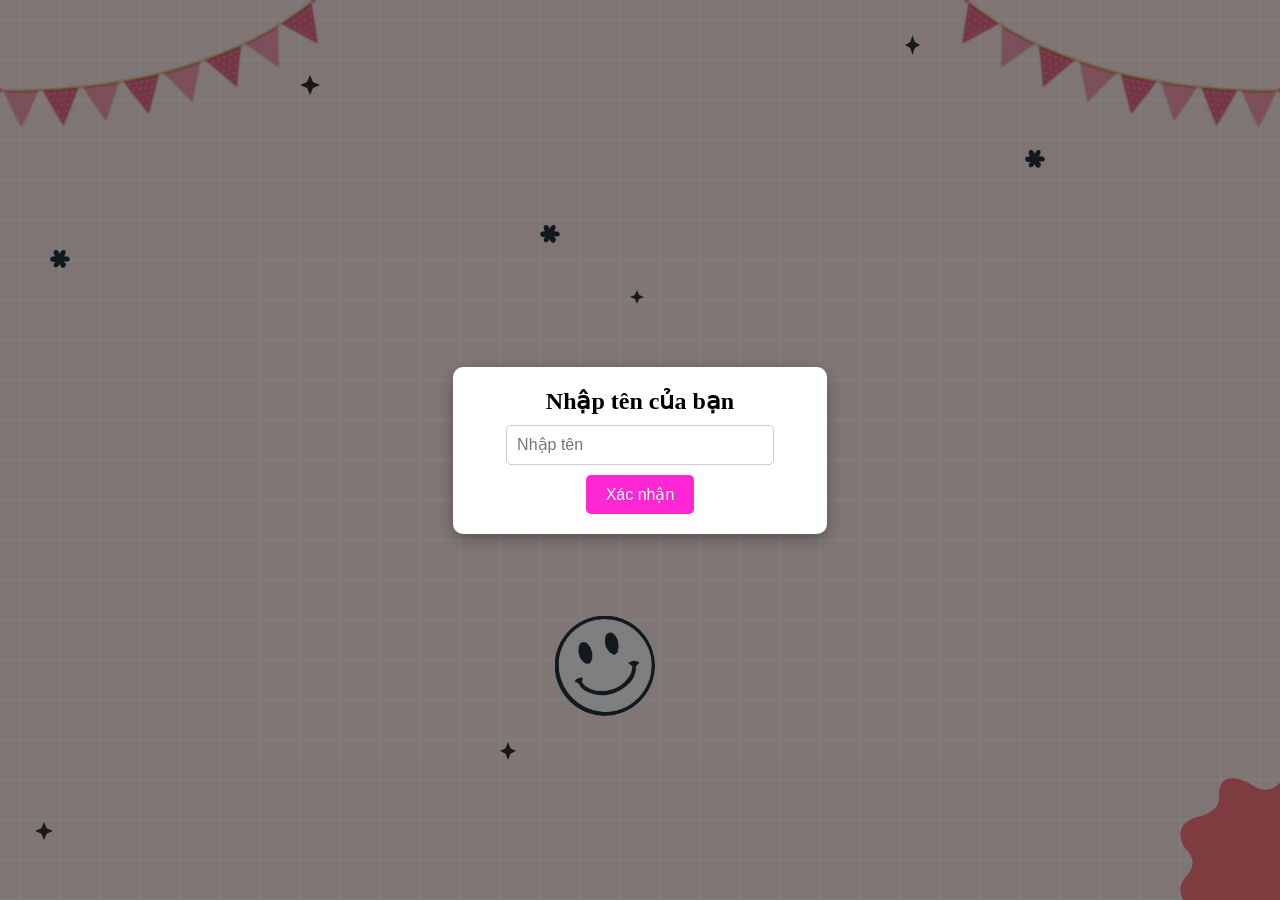
==== commit 53d7adfd: "fix" ====
--- a/happy birthday 2024/index.html
+++ b/happy birthday 2024/index.html
@@ -4,7 +4,7 @@
     <meta charset="UTF-8">
     <meta name="viewport" content="width=device-width, initial-scale=1.0">
     <title>Happy birthday</title>
-    <link rel="stylesheet" href="style.css">
+    <link rel="stylesheet" href="style.css?v=mobile-fit-2">
     <link rel="stylesheet" href="letter.css">
     <link rel="stylesheet" href="https://cdnjs.cloudflare.com/ajax/libs/font-awesome/6.5.1/css/all.min.css" integrity="sha512-DTOQO9RWCH3ppGqcWaEA1BIZOC6xxalwEsw9c2QQeAIftl+Vegovlnee1c9QX4TctnWMn13TZye+giMm8e2LwA==" crossorigin="anonymous" referrerpolicy="no-referrer" />
     <script src="https://code.jquery.com/jquery-3.7.1.min.js" integrity="sha256-/JqT3SQfawRcv/BIHPThkBvs0OEvtFFmqPF/lYI/Cxo=" crossorigin="anonymous"></script>
@@ -348,6 +348,7 @@
     $('#submitName').on('click', function() {
         userName = $('#nameInput').val();
         if (userName) {
+            document.getElementById('nameInput').blur();
             $('#nameModal').hide();
             $('.content').show();
             updateLetterContent();
--- a/happy birthday 2024/style.css
+++ b/happy birthday 2024/style.css
@@ -1001,6 +1001,7 @@
 
 .modal-content input {
     width: 80%;
+    font-size: 16px;
     padding: 10px;
     margin: 10px 0;
     border: 1px solid #ccc;
@@ -1056,4 +1057,4 @@
 
 #namePrompt button:hover {
     background: #ff23c4;
-}+}
